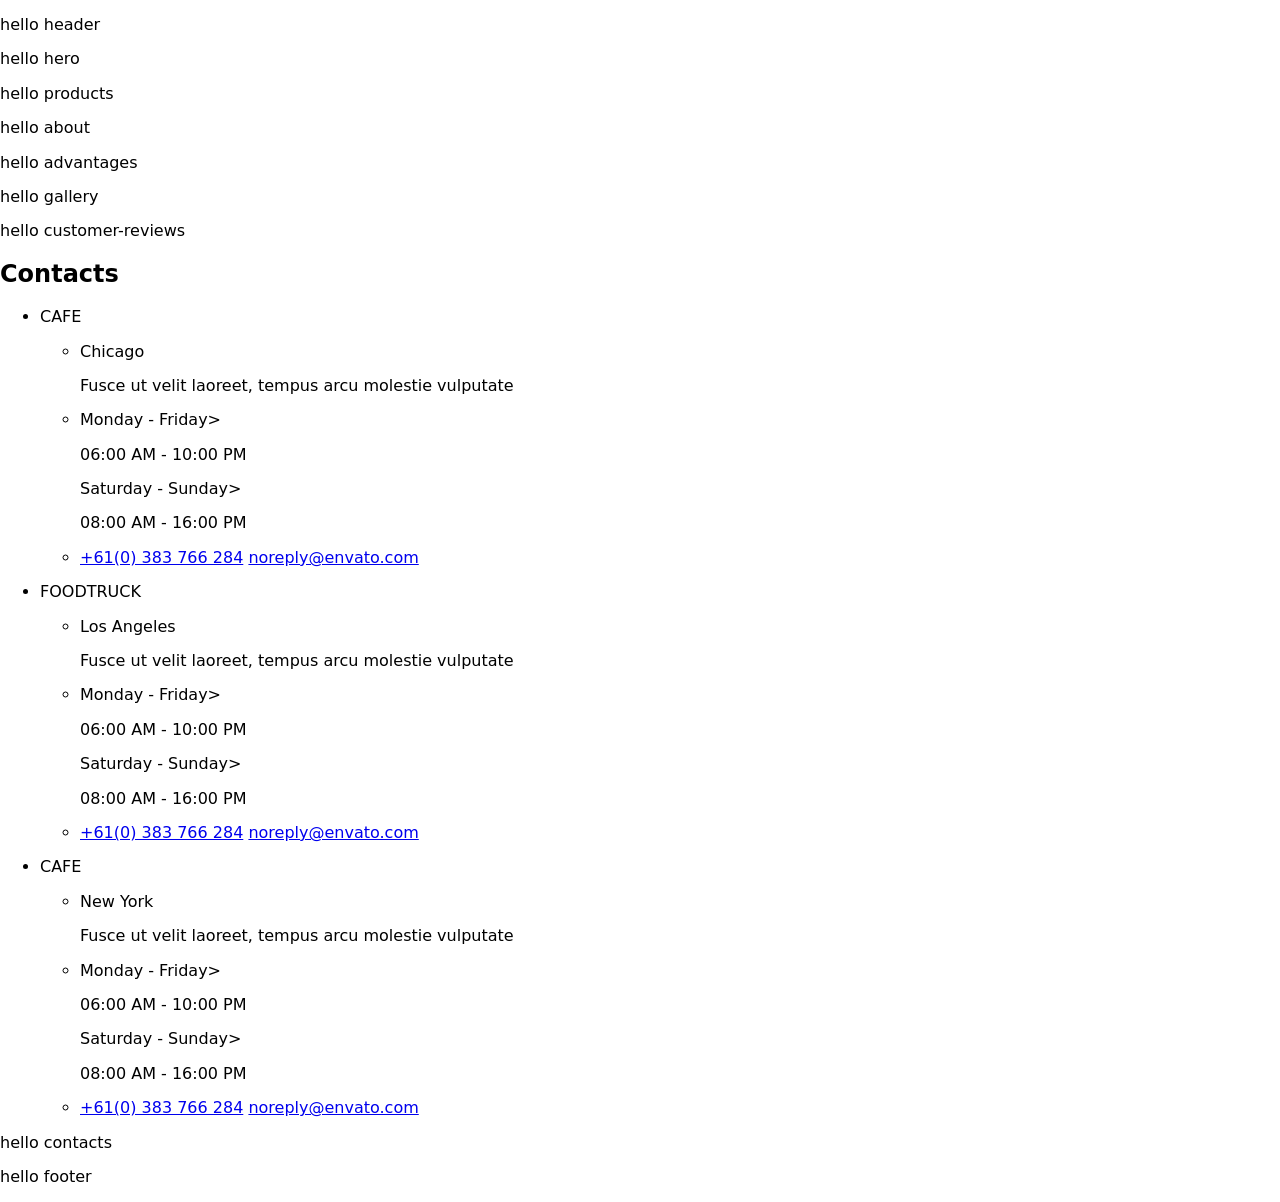
==== index.html @ 055d5734 "Deploying to gh-pages from @ saralidze87/my-work@f3e2387ee91d7180f63604dfde0e2835c2f64f03 🚀" ====
<!DOCTYPE html><html lang="en"><head><meta charset="UTF-8"><meta name="viewport" content="width=device-width, initial-scale=1.0"><title>ICECREAM</title><link rel="stylesheet" href="https://cdnjs.cloudflare.com/ajax/libs/modern-normalize/1.0.0/modern-normalize.min.css" integrity="sha512-ISS7cAi1PEhQ8jnbJpJZMd29NlhNj4AWYyLOSp2CE/CsHxTCu+r+t0D2yoJudVrd0/8fTVPUVDzY5Tvli75u/g==" crossorigin=""><link rel="preconnect" href="https://fonts.googleapis.com"><link rel="preconnect" href="https://fonts.gstatic.com" crossorigin=""><link href="https://fonts.googleapis.com/css2?family=DM+Sans:wght@400;500;700&family=Titan+One&display=swap" rel="stylesheet"><link rel="stylesheet" href="/Reach-the-edge-ice-cream/src.ce40c071.css"></head><body>  <section> <p class="header">hello header</p> </section> <section> <p class="hero">hello hero</p> </section> <section> <p class="products">hello products</p> </section> <section> <p class="about">hello about</p> </section> <section> <p class="advantages">hello advantages</p> </section> <section> <p class="gallery">hello gallery</p> </section> <section> <p class="customer-reviews">hello customer-reviews</p> </section> <section class="contacts"> <div class="contacts__container container"> <h2 class="visually-hidden">Contacts</h2> <ul class="contacts__list list"> <li class="category contacts__item"> <p class="category__name">CAFE</p> <ul class="about-category"> <li class="about-category__item list">Chicago <p class="about-category__text">Fusce ut velit laoreet, tempus arcu molestie vulputate</p> </li> <li class="about-category__item list"> <div> <p class="schedule__days">Monday - Friday></p> <p class="schedule__time">06:00 AM - 10:00 PM</p> </div> <div> <p class="schedule__days">Saturday - Sunday></p> <p class="schedule__time">08:00 AM - 16:00 PM</p> </div> </li> <li class="about-category__item list"> <a href="tel:+61(0)383766284" class="category__link link">+61(0) 383 766 284</a> <a href="mailto:noreply@envato.com" class="category__link link">noreply@envato.com</a> </li> </ul> </li> <li class="category contacts__item"> <p class="category__name-another">FOODTRUCK</p> <ul class="about-category"> <li class="about-category__item list">Los Angeles <p class="about-category__text">Fusce ut velit laoreet, tempus arcu molestie vulputate</p> </li> <li class="about-category__item list"> <div> <p class="schedule__days">Monday - Friday></p> <p class="schedule__time">06:00 AM - 10:00 PM</p> </div> <div> <p class="schedule__days">Saturday - Sunday></p> <p class="schedule__time">08:00 AM - 16:00 PM</p> </div> </li> <li class="about-category__item list"> <a href="tel:+61(0)383766284" class="category__link link">+61(0) 383 766 284</a> <a href="mailto:noreply@envato.com" class="category__link link">noreply@envato.com</a> </li> </ul> </li> <li class="category contacts__item"> <p class="category__name">CAFE</p> <ul class="about-category"> <li class="about-category__item list">New York <p class="about-category__text">Fusce ut velit laoreet, tempus arcu molestie vulputate</p> </li> <li class="about-category__item list"> <div> <p class="schedule__days">Monday - Friday></p> <p class="schedule__time">06:00 AM - 10:00 PM</p> </div> <div> <p class="schedule__days">Saturday - Sunday></p> <p class="schedule__time">08:00 AM - 16:00 PM</p> </div> </li> <li class="about-category__item list"> <a href="tel:+61(0)383766284" class="category__link link">+61(0) 383 766 284</a> <a href="mailto:noreply@envato.com" class="category__link link">noreply@envato.com</a> </li> </ul> </li> </ul> </div> <p class="contacts">hello contacts</p> </section> <section> <p class="footer">hello footer</p> </section>  <script src=""></script> <script src="/Reach-the-edge-ice-cream/src.bf0e0189.js"></script> </body></html>
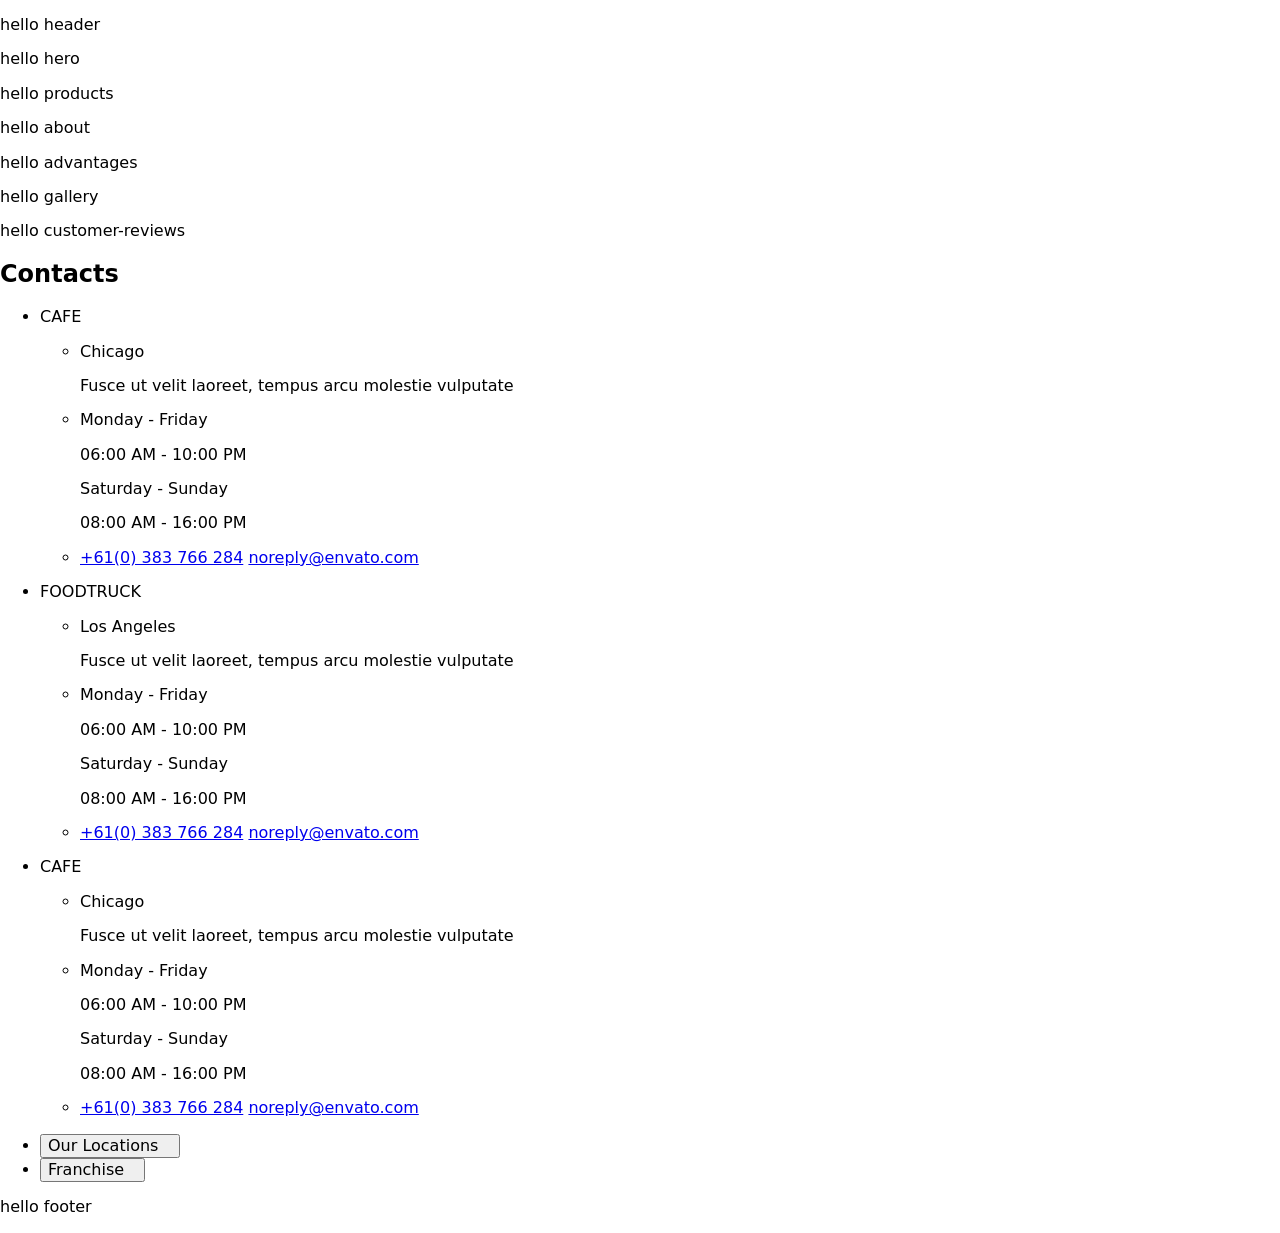
==== commit 84725a43: "Deploying to gh-pages from @ saralidze87/my-work@e7734fdf9d9cb5c07b7cbcceb89807c40e76ec29 🚀" ====
--- a/index.html
+++ b/index.html
@@ -1 +1 @@
-<!DOCTYPE html><html lang="en"><head><meta charset="UTF-8"><meta name="viewport" content="width=device-width, initial-scale=1.0"><title>ICECREAM</title><link rel="stylesheet" href="https://cdnjs.cloudflare.com/ajax/libs/modern-normalize/1.0.0/modern-normalize.min.css" integrity="sha512-ISS7cAi1PEhQ8jnbJpJZMd29NlhNj4AWYyLOSp2CE/CsHxTCu+r+t0D2yoJudVrd0/8fTVPUVDzY5Tvli75u/g==" crossorigin=""><link rel="preconnect" href="https://fonts.googleapis.com"><link rel="preconnect" href="https://fonts.gstatic.com" crossorigin=""><link href="https://fonts.googleapis.com/css2?family=DM+Sans:wght@400;500;700&family=Titan+One&display=swap" rel="stylesheet"><link rel="stylesheet" href="/Reach-the-edge-ice-cream/src.ce40c071.css"></head><body>  <section> <p class="header">hello header</p> </section> <section> <p class="hero">hello hero</p> </section> <section> <p class="products">hello products</p> </section> <section> <p class="about">hello about</p> </section> <section> <p class="advantages">hello advantages</p> </section> <section> <p class="gallery">hello gallery</p> </section> <section> <p class="customer-reviews">hello customer-reviews</p> </section> <section class="contacts"> <div class="contacts__container container"> <h2 class="visually-hidden">Contacts</h2> <ul class="contacts__list list"> <li class="category contacts__item"> <p class="category__name">CAFE</p> <ul class="about-category"> <li class="about-category__item list">Chicago <p class="about-category__text">Fusce ut velit laoreet, tempus arcu molestie vulputate</p> </li> <li class="about-category__item list"> <div> <p class="schedule__days">Monday - Friday></p> <p class="schedule__time">06:00 AM - 10:00 PM</p> </div> <div> <p class="schedule__days">Saturday - Sunday></p> <p class="schedule__time">08:00 AM - 16:00 PM</p> </div> </li> <li class="about-category__item list"> <a href="tel:+61(0)383766284" class="category__link link">+61(0) 383 766 284</a> <a href="mailto:noreply@envato.com" class="category__link link">noreply@envato.com</a> </li> </ul> </li> <li class="category contacts__item"> <p class="category__name-another">FOODTRUCK</p> <ul class="about-category"> <li class="about-category__item list">Los Angeles <p class="about-category__text">Fusce ut velit laoreet, tempus arcu molestie vulputate</p> </li> <li class="about-category__item list"> <div> <p class="schedule__days">Monday - Friday></p> <p class="schedule__time">06:00 AM - 10:00 PM</p> </div> <div> <p class="schedule__days">Saturday - Sunday></p> <p class="schedule__time">08:00 AM - 16:00 PM</p> </div> </li> <li class="about-category__item list"> <a href="tel:+61(0)383766284" class="category__link link">+61(0) 383 766 284</a> <a href="mailto:noreply@envato.com" class="category__link link">noreply@envato.com</a> </li> </ul> </li> <li class="category contacts__item"> <p class="category__name">CAFE</p> <ul class="about-category"> <li class="about-category__item list">New York <p class="about-category__text">Fusce ut velit laoreet, tempus arcu molestie vulputate</p> </li> <li class="about-category__item list"> <div> <p class="schedule__days">Monday - Friday></p> <p class="schedule__time">06:00 AM - 10:00 PM</p> </div> <div> <p class="schedule__days">Saturday - Sunday></p> <p class="schedule__time">08:00 AM - 16:00 PM</p> </div> </li> <li class="about-category__item list"> <a href="tel:+61(0)383766284" class="category__link link">+61(0) 383 766 284</a> <a href="mailto:noreply@envato.com" class="category__link link">noreply@envato.com</a> </li> </ul> </li> </ul> </div> <p class="contacts">hello contacts</p> </section> <section> <p class="footer">hello footer</p> </section>  <script src=""></script> <script src="/Reach-the-edge-ice-cream/src.bf0e0189.js"></script> </body></html>+<!DOCTYPE html><html lang="en"><head><meta charset="UTF-8"><meta name="viewport" content="width=device-width, initial-scale=1.0"><title>ICECREAM</title><link rel="stylesheet" href="https://cdnjs.cloudflare.com/ajax/libs/modern-normalize/1.0.0/modern-normalize.min.css" integrity="sha512-ISS7cAi1PEhQ8jnbJpJZMd29NlhNj4AWYyLOSp2CE/CsHxTCu+r+t0D2yoJudVrd0/8fTVPUVDzY5Tvli75u/g==" crossorigin=""><link rel="preconnect" href="https://fonts.googleapis.com"><link rel="preconnect" href="https://fonts.gstatic.com" crossorigin=""><link href="https://fonts.googleapis.com/css2?family=DM+Sans:wght@400;500;700&family=Titan+One&display=swap" rel="stylesheet"><link rel="stylesheet" href="/Reach-the-edge-ice-cream/src.98323425.css"></head><body>  <section> <p class="header">hello header</p> </section> <section> <p class="hero">hello hero</p> </section> <section> <p class="products">hello products</p> </section> <section> <p class="about">hello about</p> </section> <section> <p class="advantages">hello advantages</p> </section> <section> <p class="gallery">hello gallery</p> </section> <section> <p class="customer-reviews">hello customer-reviews</p> </section> <section class="contacts"> <div class="contacts__container container"> <h2 class="visually-hidden">Contacts</h2> <ul class="contacts__list list"> <li class="category contacts__item"> <p class="category__name">CAFE</p> <ul class="about-category"> <li class="about-category__item list">Chicago <p class="about-category__text">Fusce ut velit laoreet, tempus arcu molestie vulputate</p> </li> <li class="about-category__item list"> <div class="schedule schedule__weekdays"> <p class="schedule__days">Monday - Friday</p> <p class="schedule__time">06:00 AM - 10:00 PM</p> </div> <div class="schedule schedule__weekends"> <p class="schedule__days">Saturday - Sunday</p> <p class="schedule__time">08:00 AM - 16:00 PM</p> </div> </li> <li class="about-category__item list"> <a href="tel:+61(0)383766284" class="category__link link">+61(0) 383 766 284</a> <a href="mailto:noreply@envato.com" class="category__link link">noreply@envato.com</a> </li> </ul> </li> <li class="category contacts__item"> <p class="category__name-another">FOODTRUCK</p> <ul class="about-category"> <li class="about-category__item list">Los Angeles <p class="about-category__text">Fusce ut velit laoreet, tempus arcu molestie vulputate</p> </li> <li class="about-category__item list"> <div class="schedule schedule__weekdays"> <p class="schedule__days">Monday - Friday</p> <p class="schedule__time">06:00 AM - 10:00 PM</p> </div> <div class="schedule schedule__weekends"> <p class="schedule__days">Saturday - Sunday</p> <p class="schedule__time">08:00 AM - 16:00 PM</p> </div> </li> <li class="about-category__item list"> <a href="tel:+61(0)383766284" class="category__link link">+61(0) 383 766 284</a> <a href="mailto:noreply@envato.com" class="category__link link">noreply@envato.com</a> </li> </ul> </li> <li class="category contacts__item"> <p class="category__name">CAFE</p> <ul class="about-category"> <li class="about-category__item list">Chicago <p class="about-category__text">Fusce ut velit laoreet, tempus arcu molestie vulputate</p> </li> <li class="about-category__item list"> <div class="schedule schedule__weekdays"> <p class="schedule__days">Monday - Friday</p> <p class="schedule__time">06:00 AM - 10:00 PM</p> </div> <div class="schedule schedule__weekends"> <p class="schedule__days">Saturday - Sunday</p> <p class="schedule__time">08:00 AM - 16:00 PM</p> </div> </li> <li class="about-category__item list"> <a href="tel:+61(0)383766284" class="category__link link">+61(0) 383 766 284</a> <a href="mailto:noreply@envato.com" class="category__link link">noreply@envato.com</a> </li> </ul> </li> </ul> <ul class="buttons-list contacts__buttons list"> <li class="buttons-list__item"> <button type="button" class="btn buttons-list__item--red">Our Locations <span class="buttons-list__item-arrow--white"> <svg class="svg" width="8" height="8"> <use href="/Reach-the-edge-ice-cream/icons.5db6a808.svg#icon-vector-white"></use> </svg> </span> </button> </li> <li class="buttons-list__item"> <button type="button" class="btn buttons-list__item--white">Franchise <span class="buttons-list__item-arrow--red"> <svg class="svg" width="8" height="8"> <use href="/Reach-the-edge-ice-cream/icons.5db6a808.svg#icon-vector-pink"></use> </svg> </span> </button> </li> </ul> </div> </section> <section> <p class="footer">hello footer</p> </section>  <script src=""></script> <script src="/Reach-the-edge-ice-cream/src.ad9848de.js"></script> </body></html>
